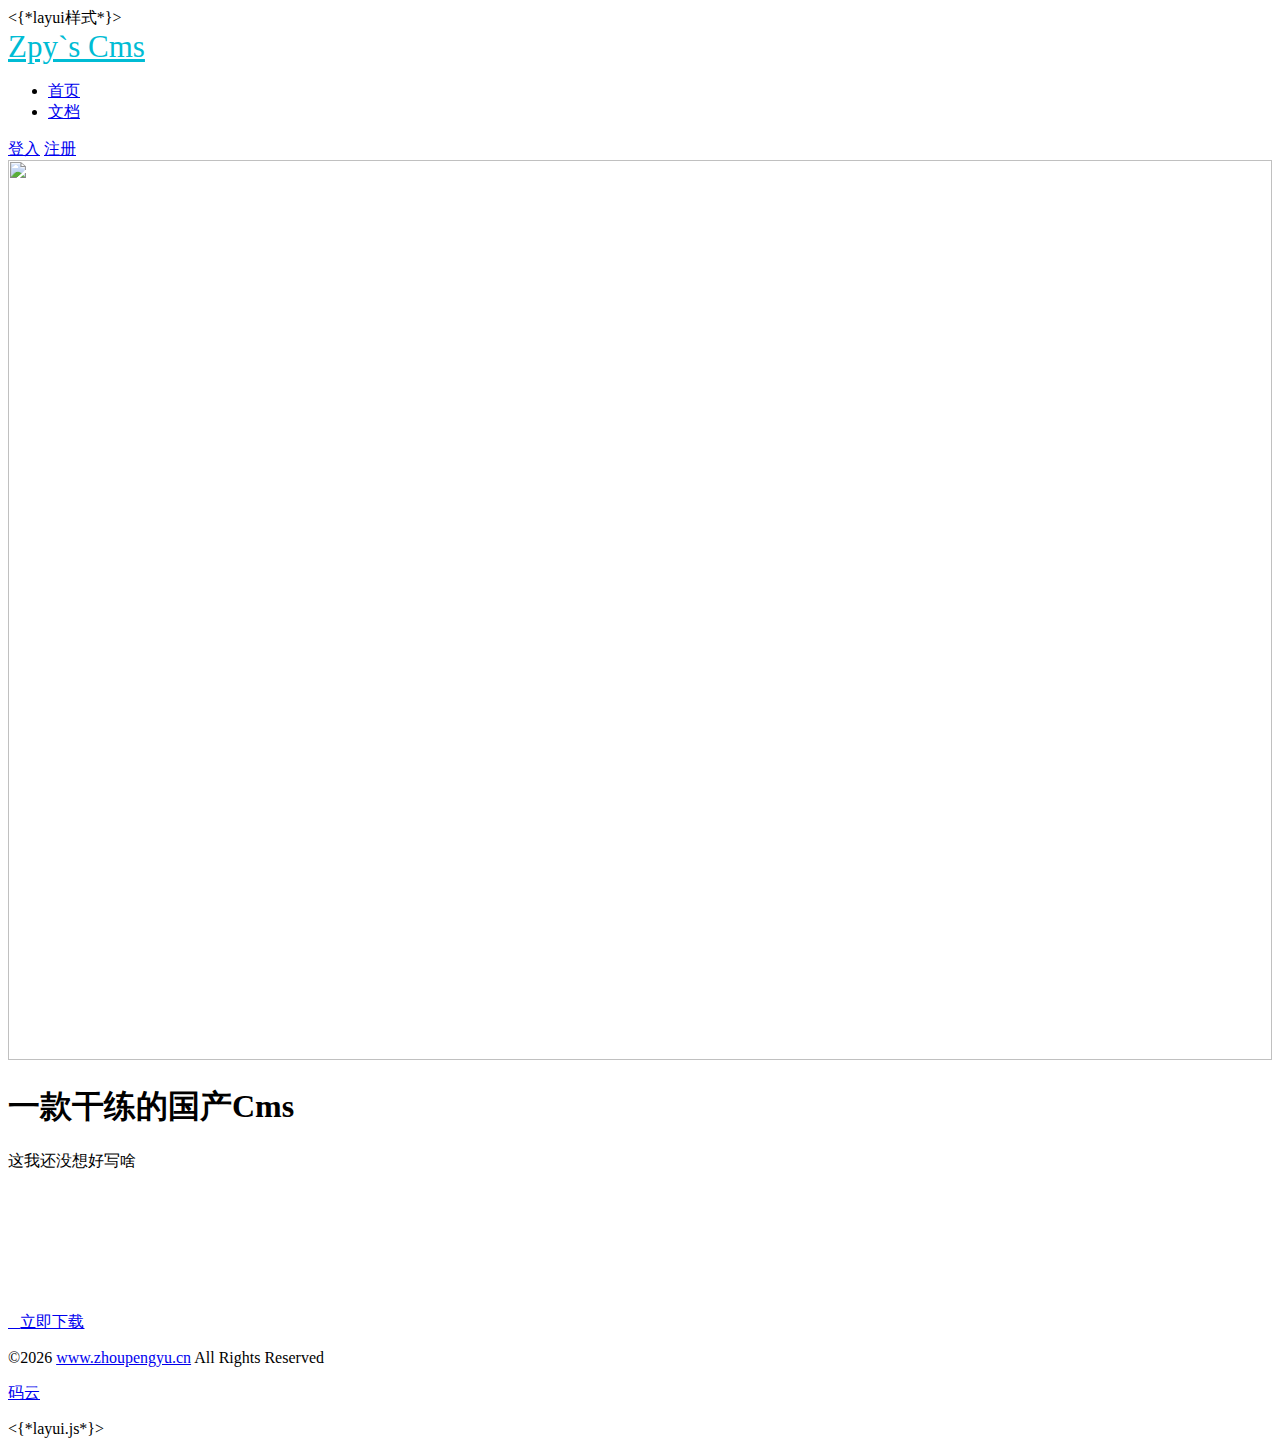
==== application/template/default/zh-cn/index.html @ 3dede310 "提交" ====
<!DOCTYPE html>
<html>
<head>
    <title>首页</title>
    
    <meta charset="utf-8" />
    <meta name="renderer" content="webkit" />
    <meta http-equiv="X-UA-Compatible" content="IE=edge,chrome=1" />
    <meta name="viewport" content="width=device-width, initial-scale=1, maximum-scale=1" />
    <!--[if lt IE 8]>
    <meta http-equiv="refresh" content="0;/static/html/ie.html" />
    <![endif]-->
    <link rel="icon" href="./favicon.ico" type="image/x-icon" />
    <{*layui样式*}>
	<link rel="stylesheet" href="<{$include_dir}>js/layui/css/layui.css" />
    <link rel="stylesheet" href="<{$template_dir}>home/css/style.css" />
    <link rel="stylesheet" href="//at.alicdn.com/t/font_kmnlys78h75bfbt9.css" media="all" />

</head>

<body>
<div class="layui-header header no-bg">
    <div class="layui-main">
       <!-- <a class="logo" href="/">
            <img src="<{$template_dir}>home/images/logo.png" alt="分享文档">
        </a>-->
        
        <a class="logo"   href="" style="font-size: 31px;color: #00BCD4;margin-top: 9px;">
    		Zpy`s Cms
    	</a>
        <ul class="layui-nav">
            <li class="layui-nav-item layui-this">
                <a href="/">首页</a>
            </li>
            <li class="layui-nav-item">
                <a id='doc' href="javascript:voild()">文档</a>
            </li>
        </ul>
        <div class="nav-user">
            <a class="unlogin" href="index.php?m=admin&t=login">
                <i class="iconfont icon-wode"></i>
            </a>
            <span>
                <a href="index.php?m=admin&t=login">登入</a>
                <a id='reg' href="javascript:voild()">注册</a>
            </span>
            
            <!-- 登入后的状态 -->
            
            
        </div>
    </div>
</div>

<div class="banner">
	<div class="img">
		<img src="<{$template_dir}>home/images/banner3.jpg" width="100%" height="70%" style='height:900px'/>
	</div>
	<div class="container">
		<div class="container-font" style="margin-bottom:140px;">
			<h1 class="en-h1">一款干练的国产Cms</h1>
			<p class="en-p">这我还没想好写啥</p>
		</div>
		<div class="site-upload">
	      <a href="https://git.oschina.net/zhoupengyu/PHP-CMS" target="_blank" class="layui-inline site-up">
	        <cite class="layui-icon"></cite>立即下载
	      </a> 
	    </div>
	</div>
</div>

<div class="layui-footer footer">
  <div class="layui-main">
    <p>©<script>document.write(new Date().getFullYear()) </script> <a href="http://www.zhoupengyu.cn">www.zhoupengyu.cn</a> All Rights Reserved</p>
    <p>
     
      <a href="https://git.oschina.net/zhoupengyu/PHP-CMS" target="_blank">码云</a>
     
    </p>
  </div>
</div>

<{*layui.js*}>
<script src="<{$include_dir}>js/layui/layui.js"></script>
<script type="text/javascript">
layui.use(['layer', 'element'], function(){
    var $ = layui.jquery
    ,layer = layui.layer
    ,element = layui.element();
    
    $(window).scroll(function() {
        var a = $(this).scrollTop();
        if (a > 0) {
            $(".header").removeClass("no-bg");
        } else {
            $(".header").addClass("no-bg");
        }
    });
    $("#reg").click(function(){
		
		layer.alert('此功能暂未开放！')
	})
	
	$("#doc").click(function(){
		
		layer.alert('待完善！')
	})
    
});
</script>
</html>
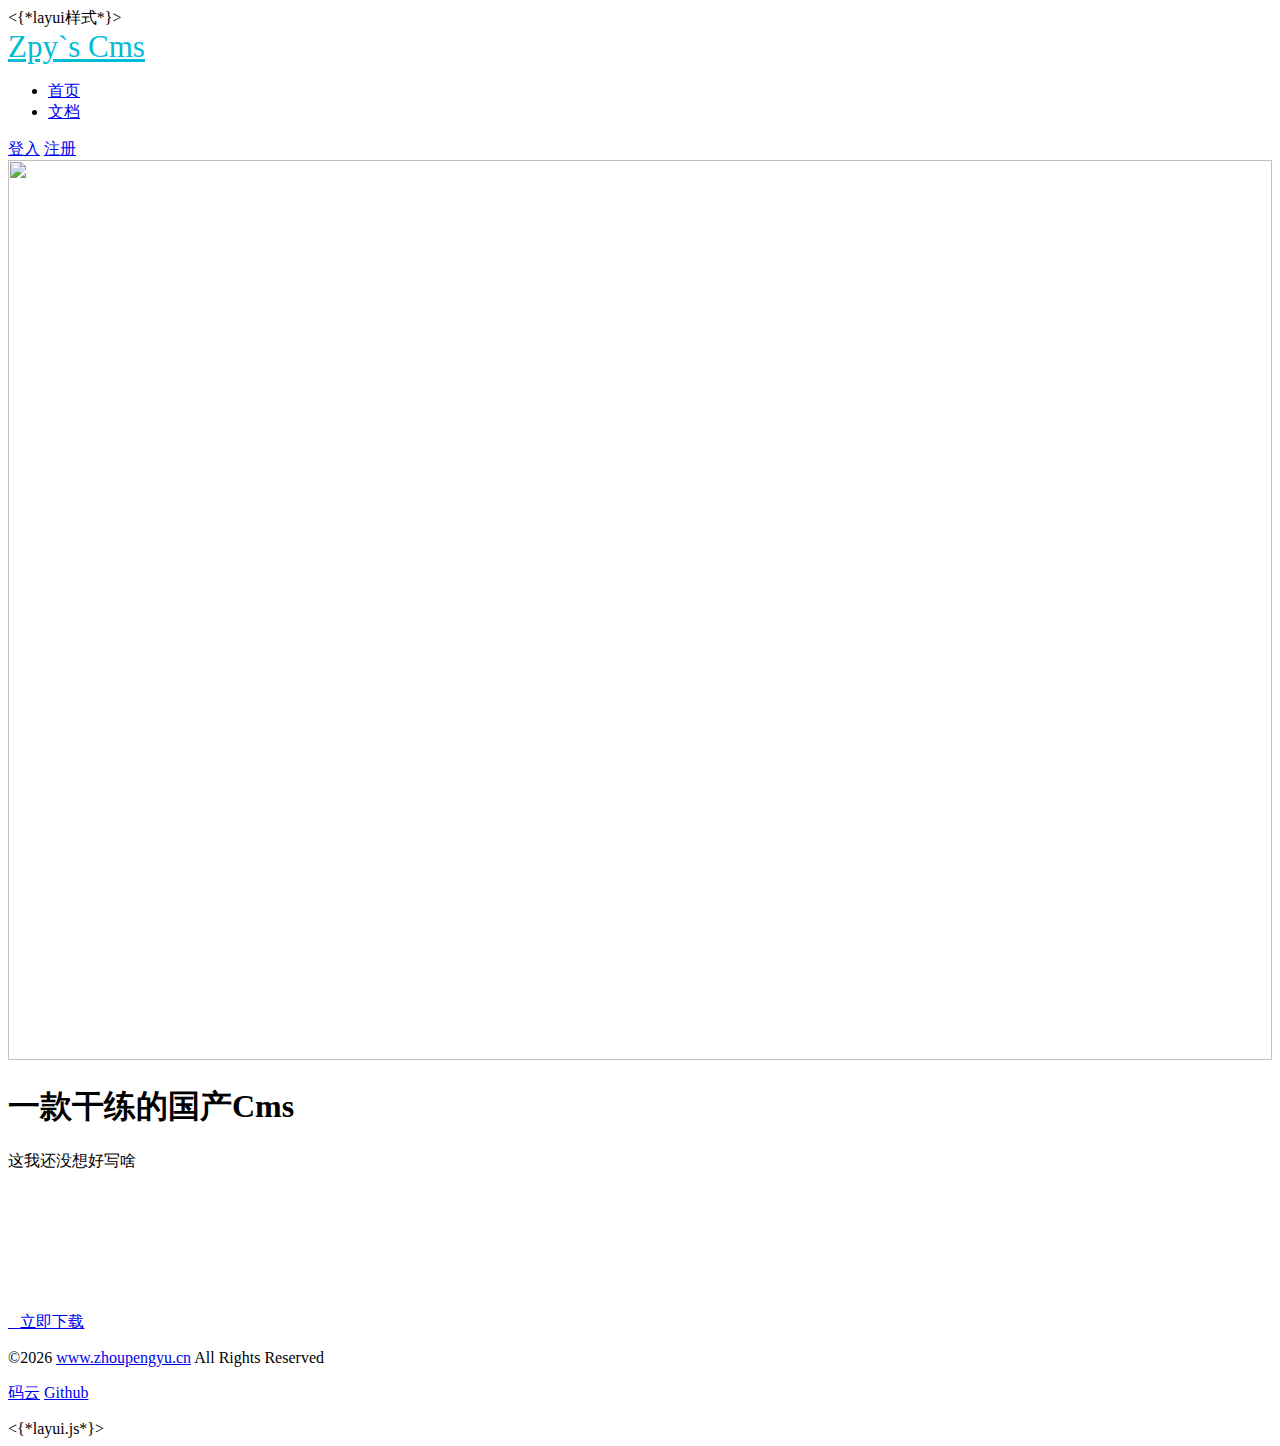
==== commit 37ea3978: "add github link" ====
--- a/application/template/default/zh-cn/index.html
+++ b/application/template/default/zh-cn/index.html
@@ -75,6 +75,7 @@
     <p>
      
       <a href="https://git.oschina.net/zhoupengyu/PHP-CMS" target="_blank">码云</a>
+	  <a href="https://github.com/ZpyBrother/ZpyCms" target="_blank">Github</a>
      
     </p>
   </div>
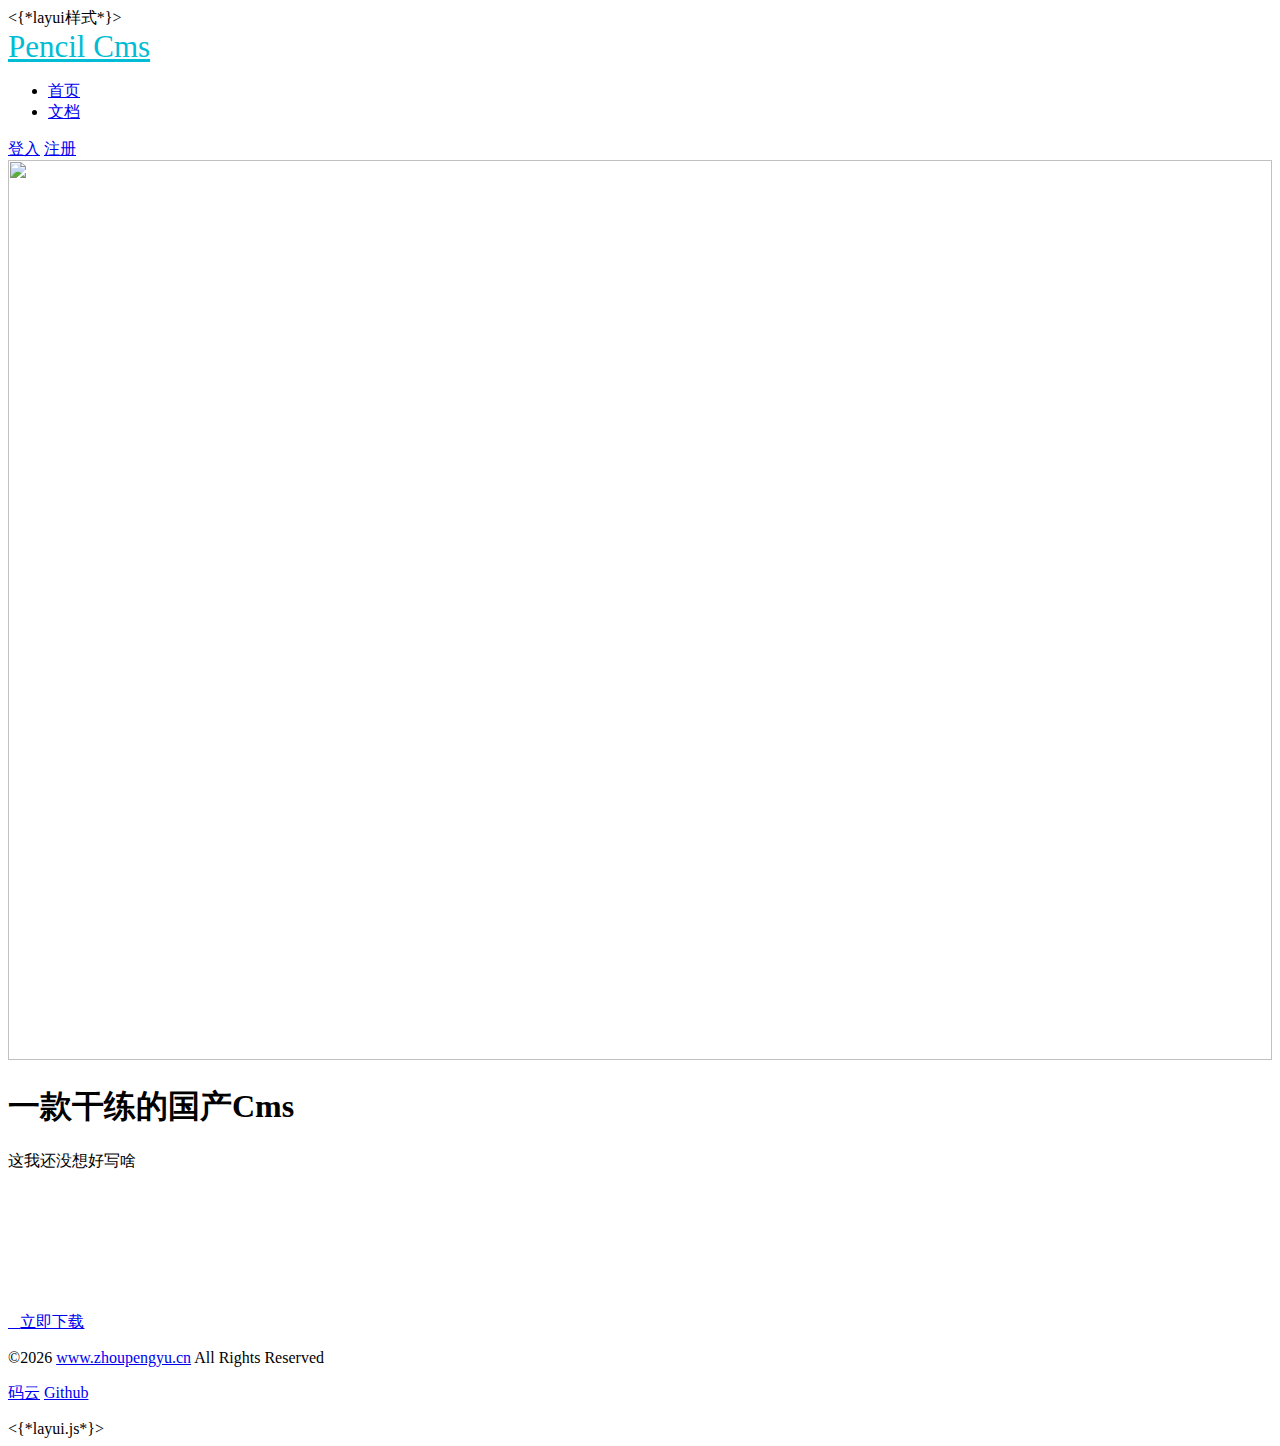
==== commit 50db7574: "更新部分界面ui" ====
--- a/application/template/default/zh-cn/index.html
+++ b/application/template/default/zh-cn/index.html
@@ -26,7 +26,7 @@
         </a>-->
         
         <a class="logo"   href="" style="font-size: 31px;color: #00BCD4;margin-top: 9px;">
-    		Zpy`s Cms
+    		Pencil Cms
     	</a>
         <ul class="layui-nav">
             <li class="layui-nav-item layui-this">
@@ -75,8 +75,7 @@
     <p>
      
       <a href="https://git.oschina.net/zhoupengyu/PHP-CMS" target="_blank">码云</a>
-	  <a href="https://github.com/ZpyBrother/ZpyCms" target="_blank">Github</a>
-     
+      <a href="https://github.com/ZpyBrother/ZpyCms" target="_blank">Github</a>
     </p>
   </div>
 </div>
